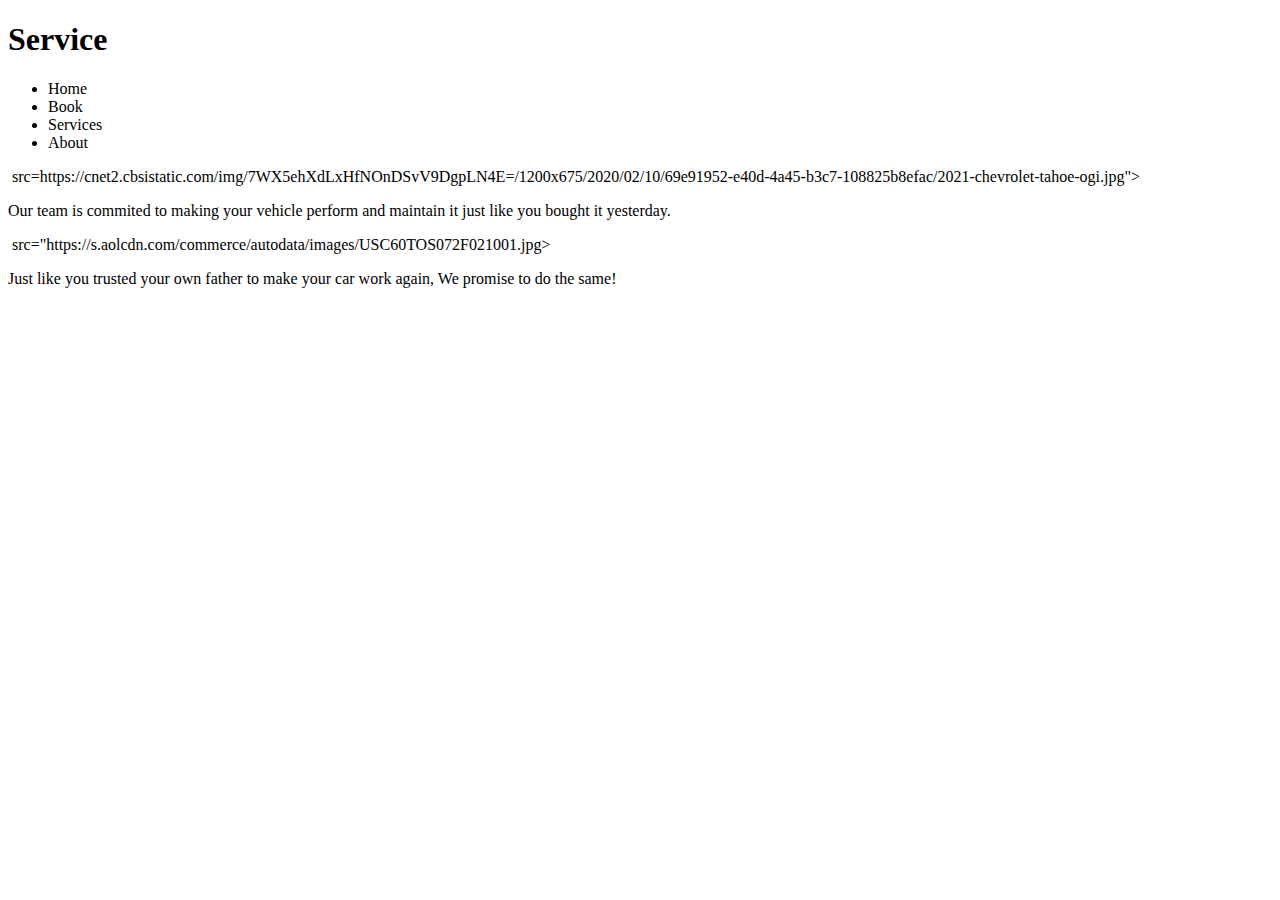
==== index.html @ 48b072cc "added index" ====
<!DOCTYPE HTML>
<html>
    <head>
          <Title> Micahs Auto Service</Title>
    </head>
    <body>
       <header>
        <h1> Service</h1>
        <nav>
         <ul>
          <li> Home</>
          <li> Book</>
          <li> Services</>
          <li> About</>
       </header> 
       <Main>
        <section>
           <Img> src=https://cnet2.cbsistatic.com/img/7WX5ehXdLxHfNOnDSvV9DgpLN4E=/1200x675/2020/02/10/69e91952-e40d-4a45-b3c7-108825b8efac/2021-chevrolet-tahoe-ogi.jpg">
          <p> Our team is commited to making your vehicle perform and maintain it just like you bought it yesterday.

           </p>
           </section>
           <section>
             <img> src="https://s.aolcdn.com/commerce/autodata/images/USC60TOS072F021001.jpg>
             <p> Just like you trusted your own father to make your car work again, We promise to do the same!

             </p>
             </section>
       </main>
       <footer>

       </footer>
    </body>
</HTML>
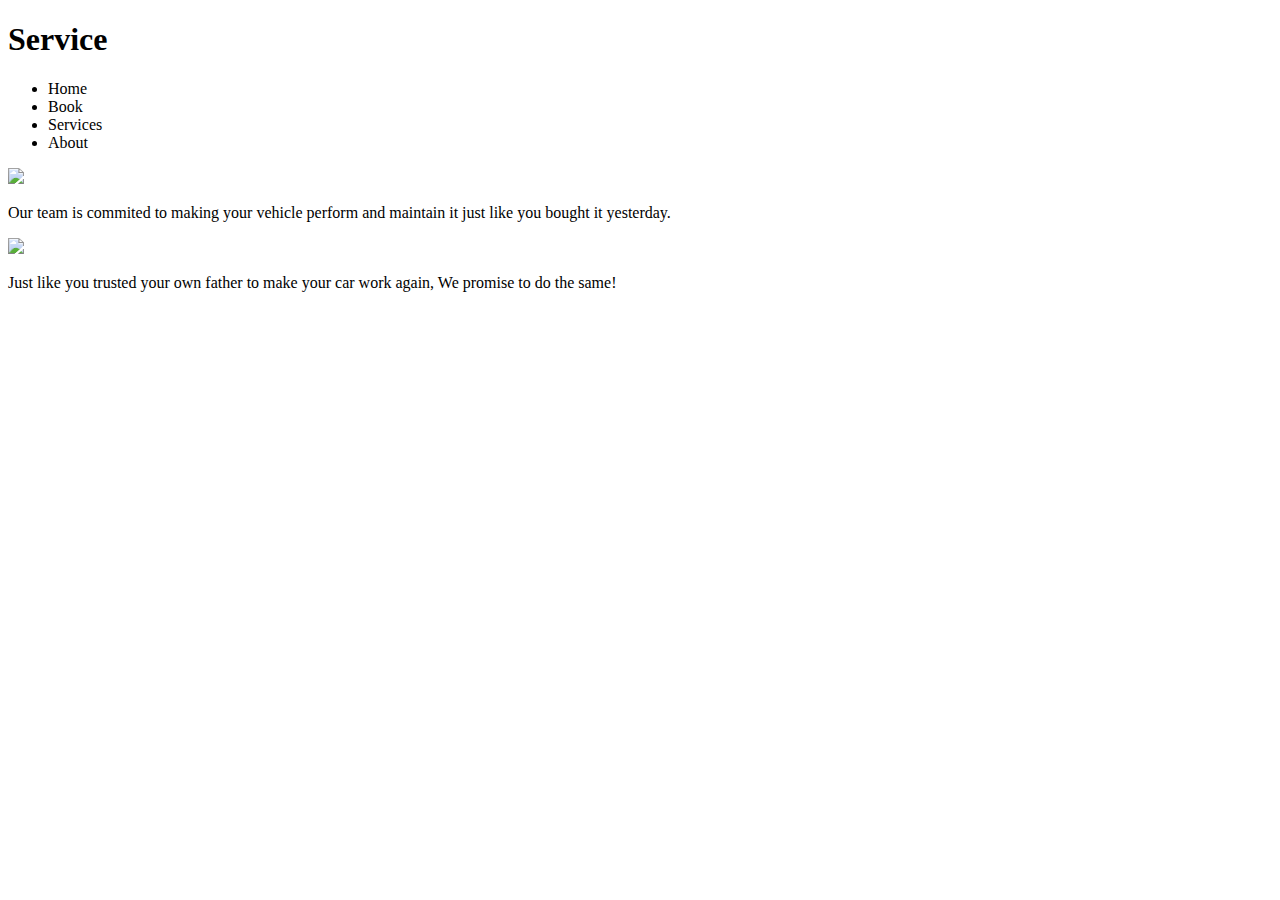
==== commit 37aacc12: "changed formatting of html" ====
--- a/index.html
+++ b/index.html
@@ -1,34 +1,30 @@
 <!DOCTYPE HTML>
 <html>
-    <head>
-          <Title> Micahs Auto Service</Title>
-    </head>
-    <body>
-       <header>
-        <h1> Service</h1>
-        <nav>
+   <head>
+      <title> Micahs Auto Service</title>
+   </head>
+   <body>
+   <header>
+      <h1> Service</h1>
+      <nav>
          <ul>
-          <li> Home</>
-          <li> Book</>
-          <li> Services</>
-          <li> About</>
-       </header> 
-       <Main>
-        <section>
-           <Img> src=https://cnet2.cbsistatic.com/img/7WX5ehXdLxHfNOnDSvV9DgpLN4E=/1200x675/2020/02/10/69e91952-e40d-4a45-b3c7-108825b8efac/2021-chevrolet-tahoe-ogi.jpg">
-          <p> Our team is commited to making your vehicle perform and maintain it just like you bought it yesterday.
+            <li> Home</li>
+            <li> Book</li>
+            <li> Services</li>
+            <li> About</li>
+   </header> 
+   <main>
+      <section>
+         <img src=https://cnet2.cbsistatic.com/img/7WX5ehXdLxHfNOnDSvV9DgpLN4E=/1200x675/2020/02/10/69e91952-e40d-4a45-b3c7-108825b8efac/2021-chevrolet-tahoe-ogi.jpg">
+         <p> Our team is commited to making your vehicle perform and maintain it just like you bought it yesterday.</p>
+      </section>
+      <section>
+         <img src="https://s.aolcdn.com/commerce/autodata/images/USC60TOS072F021001.jpg">
+         <p> Just like you trusted your own father to make your car work again, We promise to do the same!</p>
+      </section>
+   </main>
+   <footer>
 
-           </p>
-           </section>
-           <section>
-             <img> src="https://s.aolcdn.com/commerce/autodata/images/USC60TOS072F021001.jpg>
-             <p> Just like you trusted your own father to make your car work again, We promise to do the same!
-
-             </p>
-             </section>
-       </main>
-       <footer>
-
-       </footer>
-    </body>
-</HTML>+   </footer>
+   </body>
+</html> 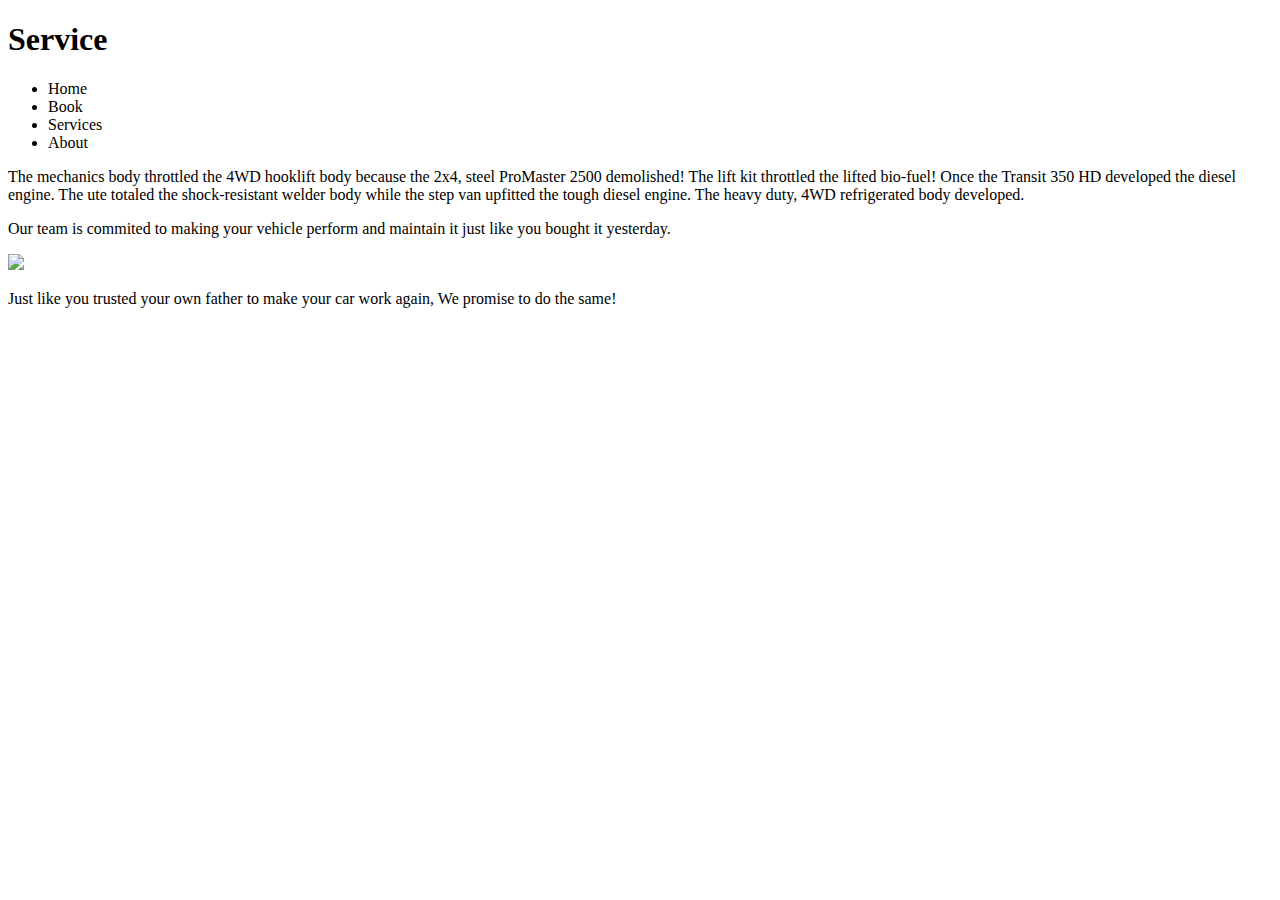
==== commit d01272bd: "Update index.html" ====
--- a/index.html
+++ b/index.html
@@ -15,11 +15,13 @@
    </header> 
    <main>
       <section>
-         <img src=https://cnet2.cbsistatic.com/img/7WX5ehXdLxHfNOnDSvV9DgpLN4E=/1200x675/2020/02/10/69e91952-e40d-4a45-b3c7-108825b8efac/2021-chevrolet-tahoe-ogi.jpg">
+         <p>The mechanics body throttled the 4WD hooklift body because the 2x4, steel ProMaster 2500 demolished! The lift kit throttled the lifted bio-fuel! Once the Transit 350 HD developed the diesel engine. The ute totaled the shock-resistant welder body while the step van upfitted the tough diesel engine. The heavy duty, 4WD refrigerated body developed.
+
+         </p>
          <p> Our team is commited to making your vehicle perform and maintain it just like you bought it yesterday.</p>
       </section>
       <section>
-         <img src="https://s.aolcdn.com/commerce/autodata/images/USC60TOS072F021001.jpg">
+         <img src="https://s.aolcdn.com/commerce/autodata/images/USC60TOS072F021001.jpg" 150x150>
          <p> Just like you trusted your own father to make your car work again, We promise to do the same!</p>
       </section>
    </main>
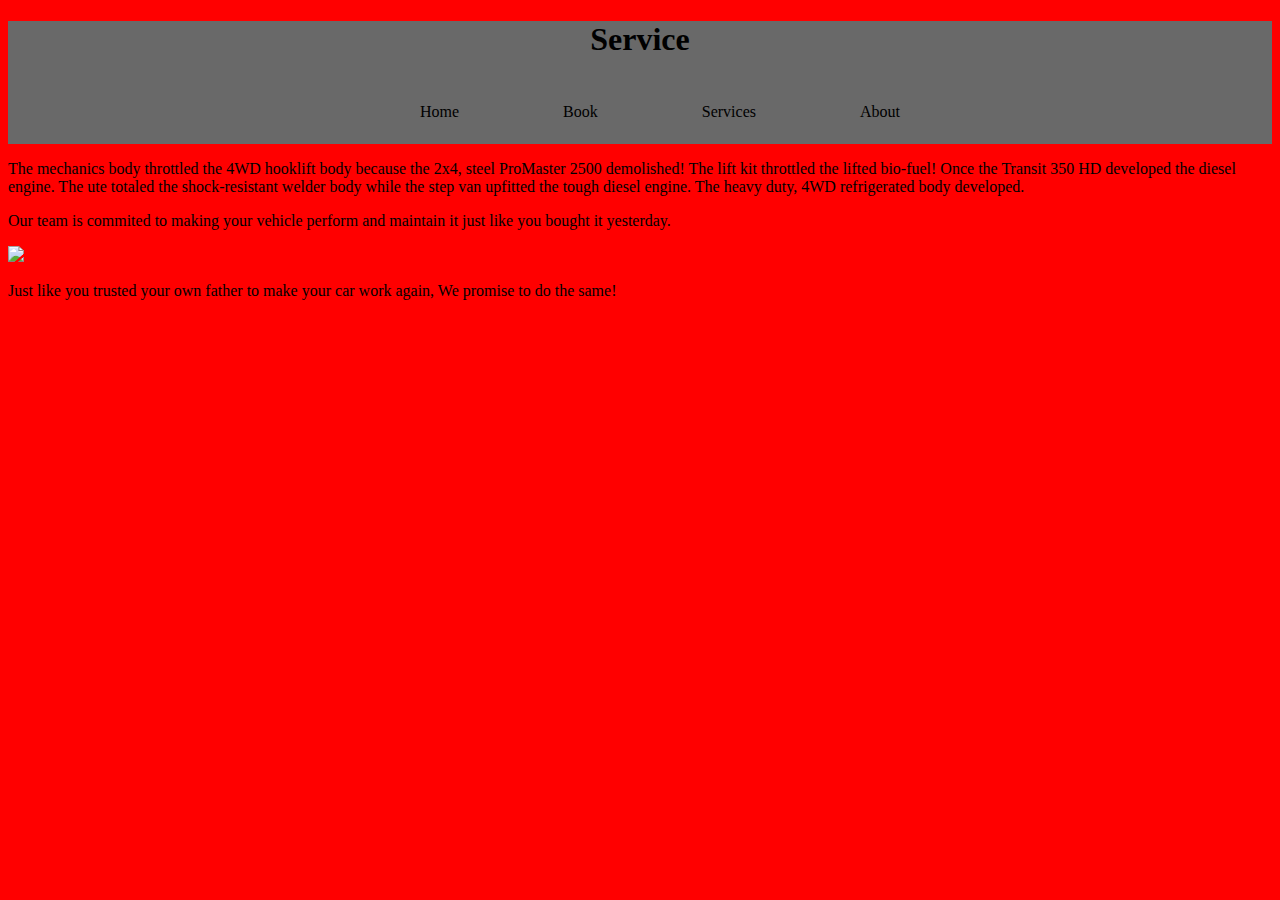
==== commit d56e181e: "css add" ====
--- a/index.html
+++ b/index.html
@@ -2,6 +2,7 @@
 <html>
    <head>
       <title> Micahs Auto Service</title>
+      <link rel="stylesheet" href="style.css" type="text/css">
    </head>
    <body>
    <header>
--- a/style.css
+++ b/style.css
@@ -0,0 +1,14 @@
+body
+{background-color: red }
+
+header{background-color: dimgray;
+text-align: center;
+}
+
+Li {
+    boarders: solid red ipx;
+    display: inline-block;
+    padding: 15px;
+    margin: 8px 35px ;
+    
+}
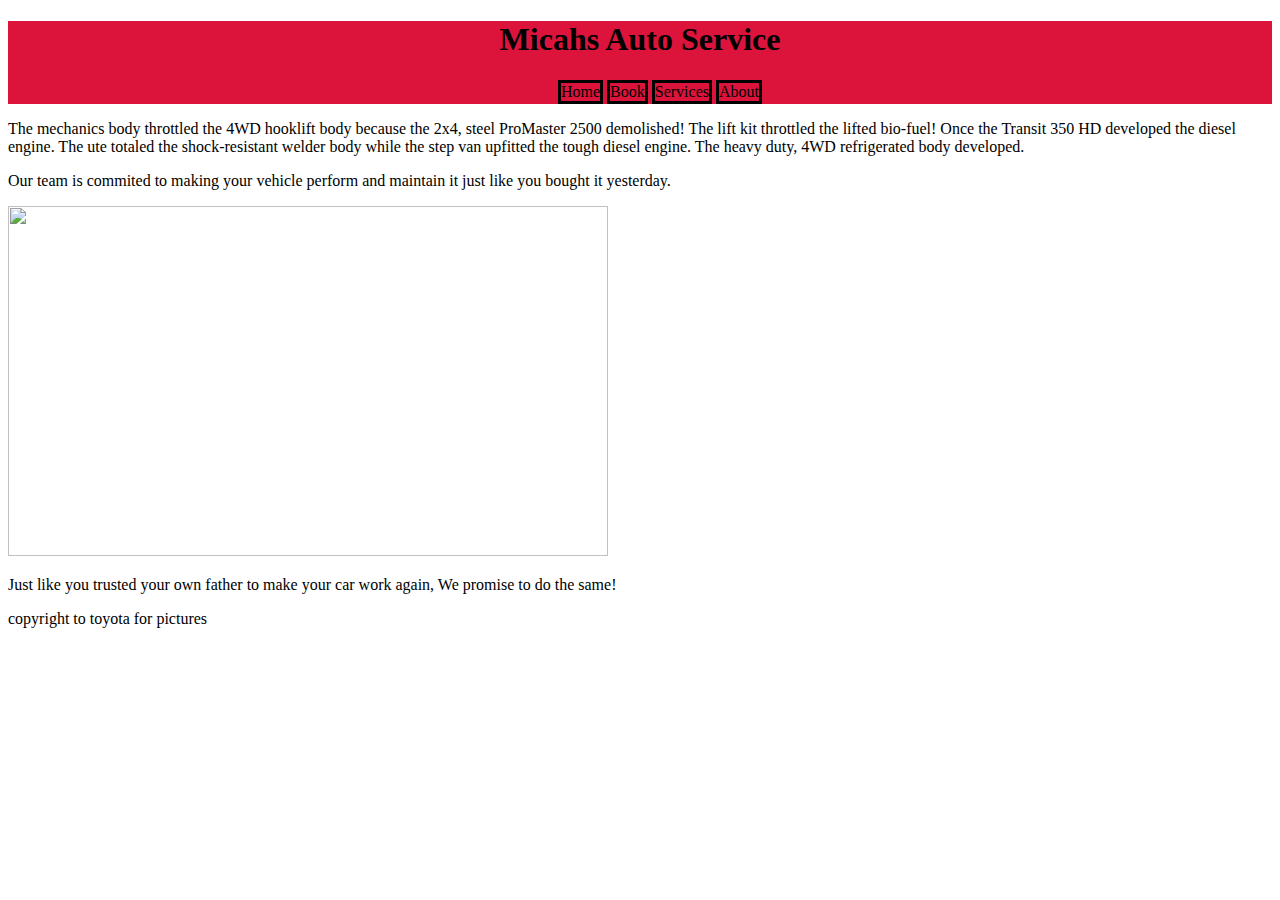
==== commit 956af6a4: "backround pic" ====
--- a/index.html
+++ b/index.html
@@ -6,7 +6,7 @@
    </head>
    <body>
    <header>
-      <h1> Service</h1>
+      <h1> Micahs Auto Service</h1>
       <nav>
          <ul>
             <li> Home</li>
@@ -22,12 +22,12 @@
          <p> Our team is commited to making your vehicle perform and maintain it just like you bought it yesterday.</p>
       </section>
       <section>
-         <img src="https://s.aolcdn.com/commerce/autodata/images/USC60TOS072F021001.jpg" 150x150>
+         <img src="https://s.aolcdn.com/commerce/autodata/images/USC60TOS072F021001.jpg" width="600" height="350">
          <p> Just like you trusted your own father to make your car work again, We promise to do the same!</p>
       </section>
    </main>
    <footer>
-
+         <p>copyright to toyota for pictures</p>
    </footer>
    </body>
 </html> --- a/style.css
+++ b/style.css
@@ -1,14 +1,9 @@
 body
-{background-color: red }
-
-header{background-color: dimgray;
+    {background-image: url(https://cdn.motor1.com/images/mgl/7yk07/s1/ken-block-s-cars.jpg)}
+header{background-color: crimson;
 text-align: center;
 }
-
-Li {
-    boarders: solid red ipx;
+li {
+    border: solid black;
     display: inline-block;
-    padding: 15px;
-    margin: 8px 35px ;
-    
 }
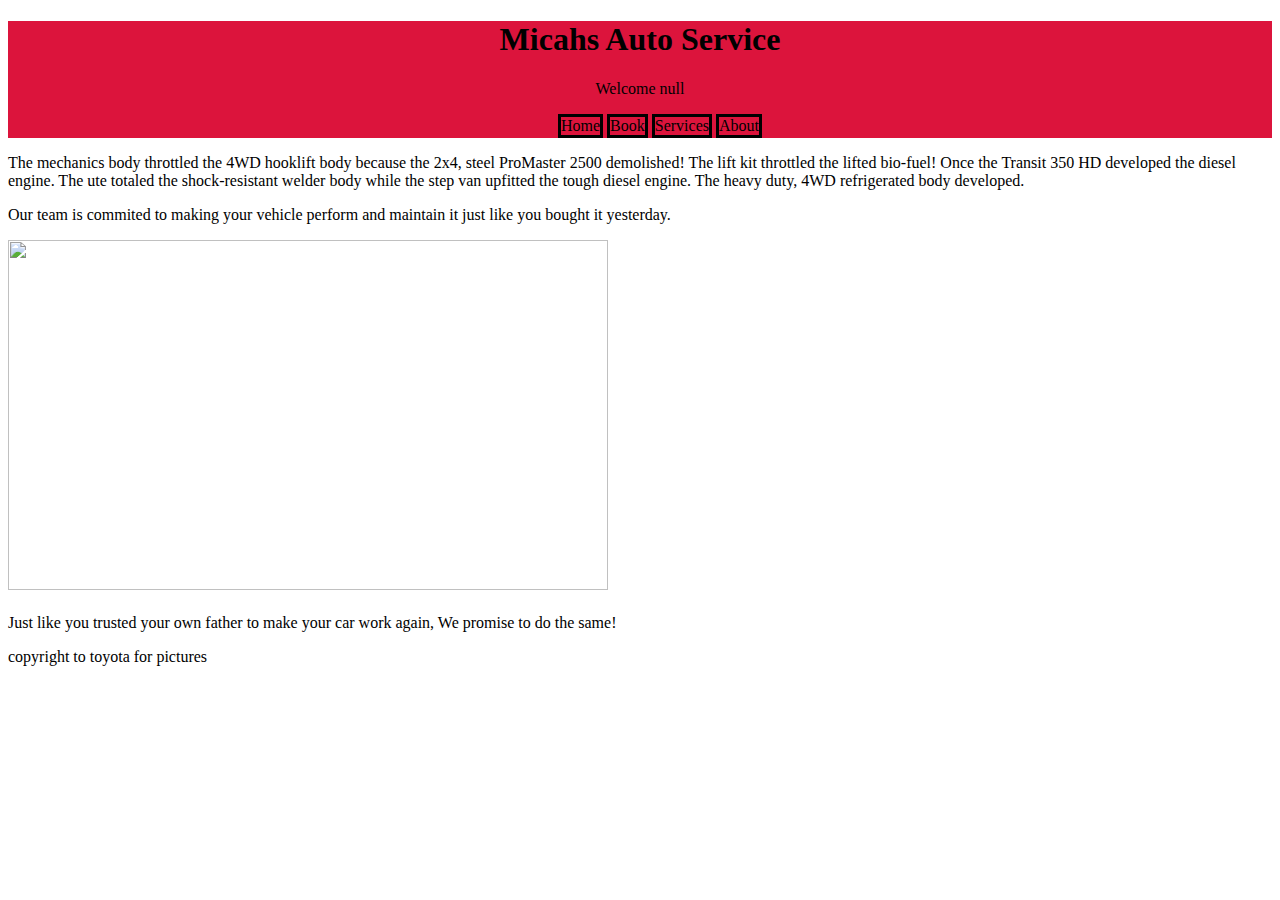
==== commit c0881a53: "javascript changes" ====
--- a/index.html
+++ b/index.html
@@ -7,6 +7,7 @@
    <body>
    <header>
       <h1> Micahs Auto Service</h1>
+      <script src="./c01.js/app.js"></script>
       <nav>
          <ul>
             <li> Home</li>
@@ -23,6 +24,9 @@
       </section>
       <section>
          <img src="https://s.aolcdn.com/commerce/autodata/images/USC60TOS072F021001.jpg" width="600" height="350">
+         <h2> 
+            <script src="question1.js"></script>
+         </h2>
          <p> Just like you trusted your own father to make your car work again, We promise to do the same!</p>
       </section>
    </main>
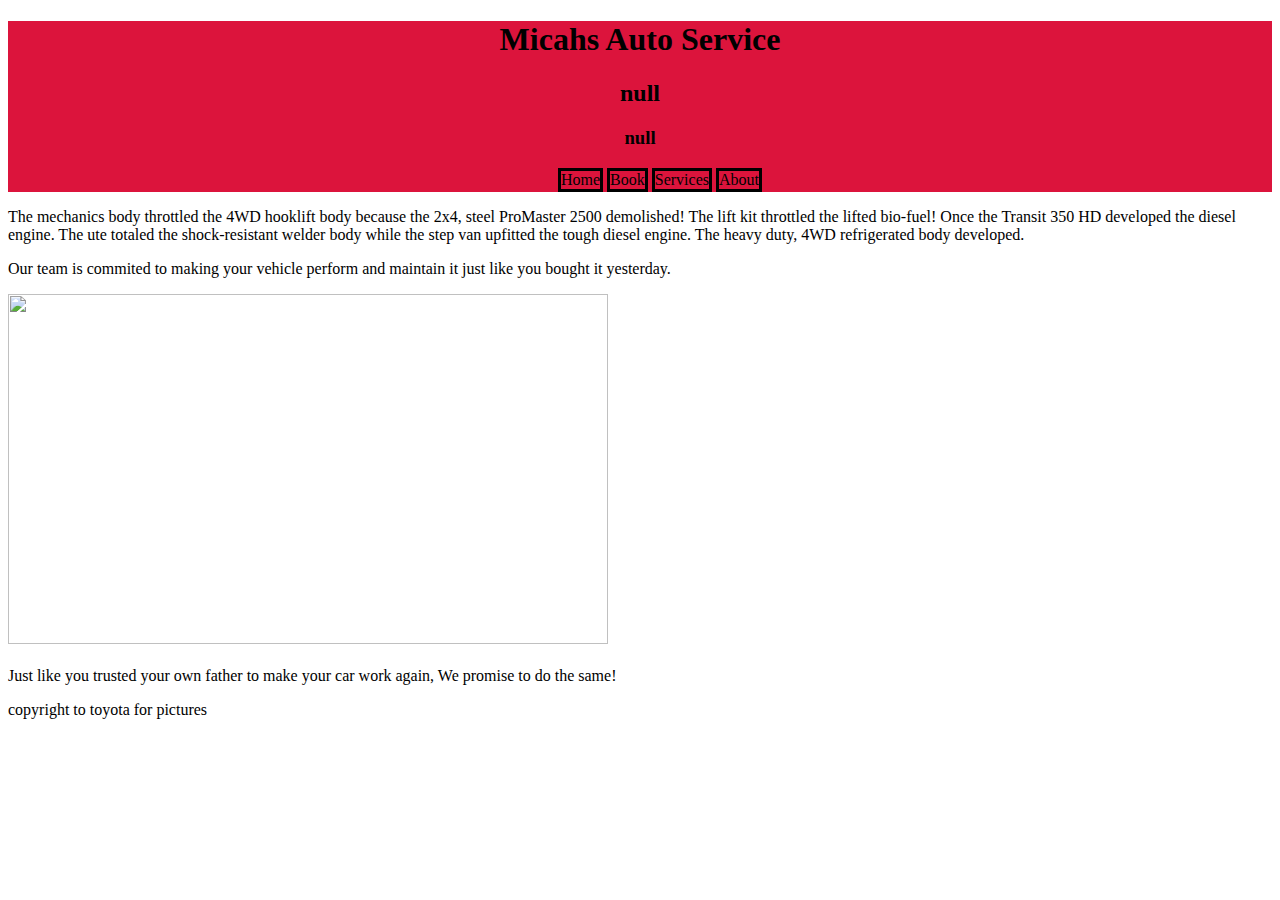
==== commit bf291854: "javascript adds" ====
--- a/index.html
+++ b/index.html
@@ -3,11 +3,21 @@
    <head>
       <title> Micahs Auto Service</title>
       <link rel="stylesheet" href="style.css" type="text/css">
+      <script src="./c01.js/app.js"></script>
    </head>
    <body>
    <header>
       <h1> Micahs Auto Service</h1>
-      <script src="./c01.js/app.js"></script>
+      <h2>
+         <script>
+            askUserNameQuestion();
+         </script>
+      </h2>
+      <h3>
+            <script>
+               askUserNameQuestion();
+            </script>
+      </h3>
       <nav>
          <ul>
             <li> Home</li>
